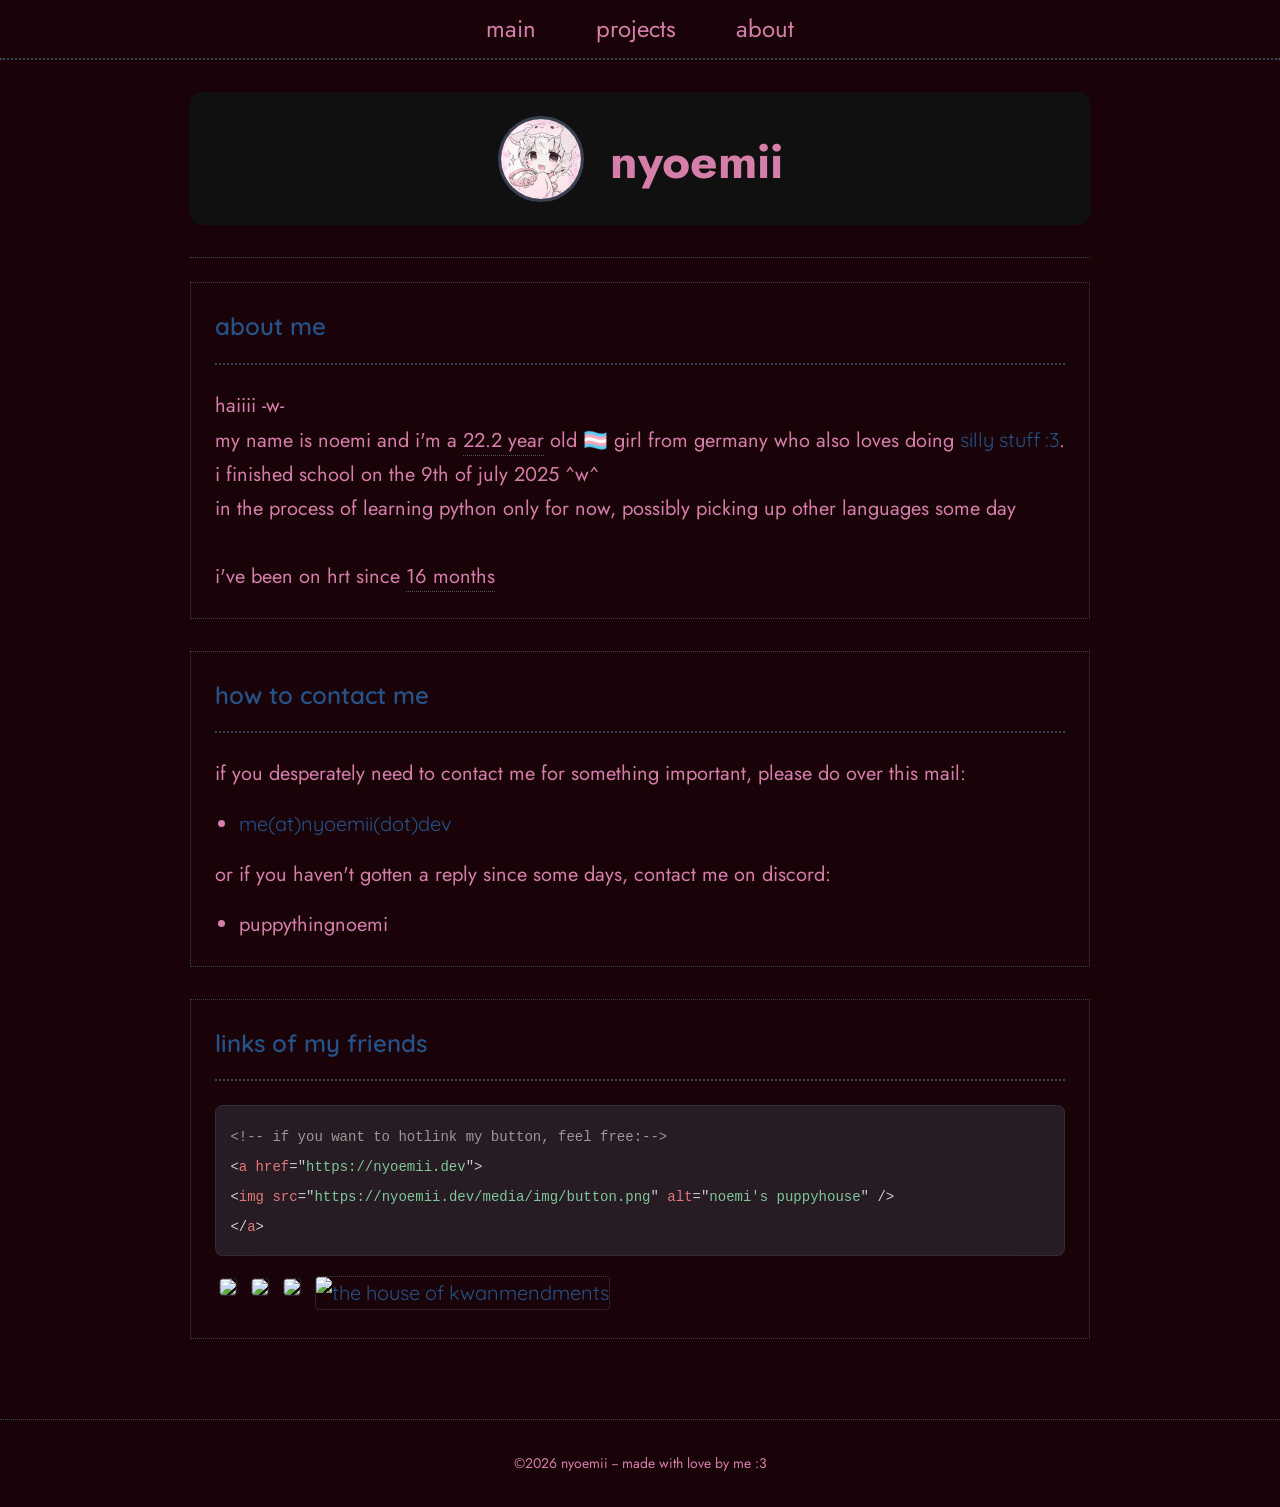
==== index.html @ 0384d382 "chore: use bark script in all three pages" ====
<!DOCTYPE html>
<html lang="en">

<head>
    <meta charset="UTF-8">
    <meta http-equiv="X-UA-Compatible" content="IE=edge">
    <meta name="viewport" content="width=device-width, initial-scale=1.0">
    <meta content="noemis puppyhouse :3" property="og:title">
    <meta content="stupid puppygirl coding thing" property="og:description">
    <meta content="https://nyoemii.dev" property="og:url">
    <meta content="https://nyoemii.dev/media/img/pfp.jpg" property="og:image">
    <meta content="#4db9a7" data-react-helmet="true" name="theme-color">
    <title>nyoemii = she/they</title>
    <link rel="stylesheet" href="./css/main.css?v=3">
    <link rel="stylesheet" href="./css/prism.css">
</head>
<header>
    <nav><a href="./index.html">main</a> <a href="./portfolio.html">projects</a> <a href="./aboutme.html">about</a></nav>
</header>
<body>
    <div class="content">
        <div class="main-content">
            <section class="title">
                <h1><img class="title-img" src="media/img/pfp-new.png" alt="puppyy :3" width="80px" title=":3"><a> nyoemii </a></h1>
            </section>
            <hr class="hr2">
            <section class="main" id="about-me">
                <h2><a class="no-decor">about me</a></h2>
                <p>haiiii -w-<br>
                my name is noemi and i'm a <span id="age" title="born on September 23, 2004">&hellip;</span> old 🏳️‍⚧️ girl from germany who also
                    loves doing <a href="portfolio.html">silly stuff :3</a>.<br>
                i finished school on the 9th of july 2025 ^w^<br>
                in the process of learning python only for now, possibly picking up other languages some day<br>
                <br>
                i've been on hrt since <span id="hrt" title="since April 26, 2025">&hellip;</span>
            </p>
            </section>
            <section class="main" id="contact-me">
                <h2><a class="no-decor">how to contact me</a></h2>
                <p>if you desperately need to contact me for something important, please do over this mail:</p>
                <ul>
                    <li><a href="mailto:me@nyoemii.dev">me(at)nyoemii(dot)dev</a></li>
                </ul>
                <p>or if you haven't gotten a reply since some days, contact me on discord:</p>
                <ul>
                    <li>puppythingnoemi</li>
                </ul>
            </section>
            <section class="main" id="links">
                <h2><a class="no-decor">links of my friends</a></h2>
                <pre><code class="language-html">&lt;!-- if you want to hotlink my button, feel free:--&gt;
&lt;a href="https://nyoemii.dev"&gt;
&lt;img src="https://nyoemii.dev/media/img/button.png" alt="noemi's puppyhouse" /&gt;
&lt;/a&gt;</code></pre>
                <a href="https://circulars.dev"><img src="https://circulars.dev/circular-88x31.gif"></a>
                <a href="https://cdstx4.xyz/"><img src="https://cdstx4.xyz/badge/stx4_88x31.png"></a>
                <a href="https://nekohaxx.dev/"><img src="https://nyoemii.dev/media/img/88x31.png"></a>
                <a href="https://sundei.ee" target="_blank" rel="noopener noreferrer"><img src="https://sundei.ee/sfa.gif" alt="the house of kwanmendments" style="image-rendering: pixelated; width: 88px; height: 31px;" /></a>
            </section>
        </div>
    </div>
    <script src="js/prism.js"></script>
    <script src="js/barkTitle.js"></script>
    <script>
        age.textContent = Math.round((new Date() - new Date("Sep 23 2004")) / (100 * 60 * 60 * 24 * 365)) / 10 + " year";
        hrt.textContent = Math.round((new Date() - new Date("Apr 26 2025")) / (100 * 60 * 60 * 24 * 365)) + " months";
    </script>
</body>
<footer>
    <p>&copy;2026 nyoemii -- made with love by me :3 </p>
</footer>

</html>
---- css/main.css ----
@import url('https://fonts.bunny.net/css?family=jost:ital,wght@0,100..900;1,100..900&display=swap');
@import url('https://fonts.bunny.net/css?family=quicksand:wght@300..700&display=swap');
@import url('https://fonts.bunny.net/css?family=fira-code:wght@300..700&display=swap');

:root {
    /* Primary Colors */
    --primary-color: #265287;
    --primary-dark: #3b82f6;
    --primary-light: #93c5fd;

    /* Background Colors */
    --bg-color: #1a0209;
    --bg-secondary: #111010;
    --bg-tertiary: #271b24;

    /* Text Colors */
    --text-primary: #d57ea9;
    --text-secondary: #d57ea9;
    --text-muted: #d57ea9;

    /* Border Colors */
    --border-color: #374151;
    --border-dark: #4b5563;

    /* Accent Colors */
    --accent-color: #34d399;
    --warning-color: #fbbf24;
    --error-color: #f87171;

    /* Spacing */
    --spacing-xs: 0.5rem;
    --spacing-sm: 1rem;
    --spacing-md: 1.5rem;
    --spacing-lg: 2rem;
    --spacing-xl: 3rem;

    /* Border Radius */
    --radius-sm: 0.25rem;
    --radius-md: 0.5rem;
    --radius-lg: 0.75rem;

    /* Shadows */
    --shadow-sm: 0 1px 2px 0 rgba(0, 0, 0, 0.3);
    --shadow-md: 0 4px 6px -1px rgba(0, 0, 0, 0.5);
    --shadow-lg: 0 10px 15px -3px rgba(0, 0, 0, 0.7);
}

* {
    margin: 0;
    padding: 0;
}

body {
    font-family: 'Jost', -apple-system, BlinkMacSystemFont, 'Segoe UI', sans-serif;
    font-size: 20px;
    line-height: 1.6;
    color: var(--text-primary);
    background-color: var(--bg-color);
    min-height: 100vh;
}

nav {
    display: flex;
    flex-direction: row;
    align-items: center;
    justify-content: center;
    gap: 40px;
    border-bottom: 2px dotted var(--border-color)
}

nav a {
    text-decoration: none;
    font-size: 24px;
    color: var(--text-primary);
    padding: 10px;
    align-items: center;
}

#hrt {
    border-bottom: 1px dotted var(--border-dark)
}

#age {
    border-bottom: 1px dotted var(--border-dark)
}

.hr1,
.hr2,
.hr3,
hr {
    border: none;
    border-top: 1px dotted var(--border-color);
    margin: var(--spacing-md) 0;
}

.content {
    padding: 0 2rem;
    max-width: 900px;
    margin: 0 auto;
    display: flex;
    gap: 2rem;
    flex-direction: row;
    padding-top: 2rem;
}

.main-content {
    flex: 1;
    min-width: 0;
}

.title {
    font-size: 2rem;
    font-weight: 600;
    margin-bottom: var(--spacing-lg);
    padding: var(--spacing-md);
    background-color: var(--bg-secondary);
    border-radius: var(--radius-lg);
    text-align: center;
}

.title a {
    text-decoration: none;
    color: var(--text-primary);
}

.title-img {
    border-radius: 50%;
    margin-right: 0.75rem;
    margin-bottom: -1.5rem;
    border: 3px solid var(--border-color);
    transition: all 0.2s ease;
}

.title-img:hover {
    border-color: var(--primary-color);
}

.icon {
    width: 24px;
    height: 24px;
    margin: 0 0.25rem;
    vertical-align: middle;
    transition: transform 0.2s ease;
}

.icon:hover {
    transform: scale(1.1);
}

.main {
    margin-bottom: var(--spacing-lg);
    padding: var(--spacing-md);
    background-color: var(--bg-color);
    border: 1px dotted var(--border-color);
    box-shadow: var(--shadow-sm);
}

.main h2 {
    color: var(--text-primary);
    font-size: 1.5rem;
    font-weight: 600;
    margin-bottom: var(--spacing-md);
    padding-bottom: var(--spacing-sm);
    border-bottom: 2px dotted var(--border-color);
}

.main h3 {
    color: var(--text-primary);
    font-size: 1.25rem;
    font-weight: 600;
    margin: var(--spacing-md) 0 var(--spacing-sm) 0;
}

.main p {
    margin-top: var(--spacing-sm);
    color: var(--text-secondary);
    line-height: 1.7;
}

.main ul {
    margin-top: var(--spacing-sm);
    color: var(--text-secondary);
}

.main ul li {
    margin-top: 0.5rem;
    margin-left: 1.5rem;
    line-height: 1.7;
}

.main a {
    color: var(--primary-color);
    text-decoration: none;
    transition: color 0.2s ease;
    font-family: "Quicksand";
}

.no-decor {
    text-decoration: none !important;
}

.project-tech {
    color: darkslategray;
    font-size: 18px;
}

.main img[src*="88x31"],
.main img[src*=".gif"],
.main img[src*=".png"][width="88"] {
    margin: 0.25rem;
    border-radius: var(--radius-sm);
    border: 1px dotted var(--border-color);
    transition: all 0.2s ease;
}

pre {
    background-color: var(--bg-tertiary) !important;
    border: 1px dotted var(--border-color) !important;
    border-radius: var(--radius-md) !important;
    padding: 0.9rem !important;
    margin: var(--spacing-sm) 0 !important;
    overflow-x: auto;
}

code {
    font-family: 'Fira Code', 'Monaco', 'Courier New', monospace !important;
    font-size: 0.875rem !important;
    color: var(--text-primary) !important;
}

footer {
    margin-top: var(--spacing-xl);
    padding: var(--spacing-lg) 0;
    background-color: var(--bg-primary);
    border-top: 1px dotted var(--border-color);
}

footer p {
    text-align: center;
    color: var(--text-secondary);
    font-size: 0.875rem;
}

::-webkit-scrollbar {
    width: 8px;
    height: 8px;
}

::-webkit-scrollbar-track {
    background-color: var(--bg-secondary);
}

::-webkit-scrollbar-thumb {
    background-color: var(--border-dark);
    border-radius: 4px;
}

::-webkit-scrollbar-thumb:hover {
    background-color: var(--text-muted);
}
---- css/prism.css ----
/* PrismJS 1.30.0
https://prismjs.com/download.html#themes=prism-tomorrow&languages=markup+css+clike+javascript+python&plugins=line-highlight+line-numbers+show-language+highlight-keywords+command-line+toolbar+copy-to-clipboard */
code[class*=language-],pre[class*=language-]{color:#ccc;background:0 0;font-family:Consolas,Monaco,'Andale Mono','Ubuntu Mono',monospace;font-size:1em;text-align:left;white-space:pre;word-spacing:normal;word-break:normal;word-wrap:normal;line-height:1.5;-moz-tab-size:4;-o-tab-size:4;tab-size:4;-webkit-hyphens:none;-moz-hyphens:none;-ms-hyphens:none;hyphens:none}pre[class*=language-]{padding:1em;margin:.5em 0;overflow:auto}:not(pre)>code[class*=language-],pre[class*=language-]{background:#2d2d2d}:not(pre)>code[class*=language-]{padding:.1em;border-radius:.3em;white-space:normal}.token.block-comment,.token.cdata,.token.comment,.token.doctype,.token.prolog{color:#999}.token.punctuation{color:#ccc}.token.attr-name,.token.deleted,.token.namespace,.token.tag{color:#e2777a}.token.function-name{color:#6196cc}.token.boolean,.token.function,.token.number{color:#f08d49}.token.class-name,.token.constant,.token.property,.token.symbol{color:#f8c555}.token.atrule,.token.builtin,.token.important,.token.keyword,.token.selector{color:#cc99cd}.token.attr-value,.token.char,.token.regex,.token.string,.token.variable{color:#7ec699}.token.entity,.token.operator,.token.url{color:#67cdcc}.token.bold,.token.important{font-weight:700}.token.italic{font-style:italic}.token.entity{cursor:help}.token.inserted{color:green}
pre[data-line]{position:relative;padding:1em 0 1em 3em}.line-highlight{position:absolute;left:0;right:0;padding:inherit 0;margin-top:1em;background:hsla(24,20%,50%,.08);background:linear-gradient(to right,hsla(24,20%,50%,.1) 70%,hsla(24,20%,50%,0));pointer-events:none;line-height:inherit;white-space:pre}@media print{.line-highlight{-webkit-print-color-adjust:exact;color-adjust:exact}}.line-highlight:before,.line-highlight[data-end]:after{content:attr(data-start);position:absolute;top:.4em;left:.6em;min-width:1em;padding:0 .5em;background-color:hsla(24,20%,50%,.4);color:#f4f1ef;font:bold 65%/1.5 sans-serif;text-align:center;vertical-align:.3em;border-radius:999px;text-shadow:none;box-shadow:0 1px #fff}.line-highlight[data-end]:after{content:attr(data-end);top:auto;bottom:.4em}.line-numbers .line-highlight:after,.line-numbers .line-highlight:before{content:none}pre[id].linkable-line-numbers span.line-numbers-rows{pointer-events:all}pre[id].linkable-line-numbers span.line-numbers-rows>span:before{cursor:pointer}pre[id].linkable-line-numbers span.line-numbers-rows>span:hover:before{background-color:rgba(128,128,128,.2)}
pre[class*=language-].line-numbers{position:relative;padding-left:3.8em;counter-reset:linenumber}pre[class*=language-].line-numbers>code{position:relative;white-space:inherit}.line-numbers .line-numbers-rows{position:absolute;pointer-events:none;top:0;font-size:100%;left:-3.8em;width:3em;letter-spacing:-1px;border-right:1px solid #999;-webkit-user-select:none;-moz-user-select:none;-ms-user-select:none;user-select:none}.line-numbers-rows>span{display:block;counter-increment:linenumber}.line-numbers-rows>span:before{content:counter(linenumber);color:#999;display:block;padding-right:.8em;text-align:right}
div.code-toolbar{position:relative}div.code-toolbar>.toolbar{position:absolute;z-index:10;top:.3em;right:.2em;transition:opacity .3s ease-in-out;opacity:0}div.code-toolbar:hover>.toolbar{opacity:1}div.code-toolbar:focus-within>.toolbar{opacity:1}div.code-toolbar>.toolbar>.toolbar-item{display:inline-block}div.code-toolbar>.toolbar>.toolbar-item>a{cursor:pointer}div.code-toolbar>.toolbar>.toolbar-item>button{background:0 0;border:0;color:inherit;font:inherit;line-height:normal;overflow:visible;padding:0;-webkit-user-select:none;-moz-user-select:none;-ms-user-select:none}div.code-toolbar>.toolbar>.toolbar-item>a,div.code-toolbar>.toolbar>.toolbar-item>button,div.code-toolbar>.toolbar>.toolbar-item>span{color:#bbb;font-size:.8em;padding:0 .5em;background:#f5f2f0;background:rgba(224,224,224,.2);box-shadow:0 2px 0 0 rgba(0,0,0,.2);border-radius:.5em}div.code-toolbar>.toolbar>.toolbar-item>a:focus,div.code-toolbar>.toolbar>.toolbar-item>a:hover,div.code-toolbar>.toolbar>.toolbar-item>button:focus,div.code-toolbar>.toolbar>.toolbar-item>button:hover,div.code-toolbar>.toolbar>.toolbar-item>span:focus,div.code-toolbar>.toolbar>.toolbar-item>span:hover{color:inherit;text-decoration:none}
.command-line-prompt{border-right:1px solid #999;display:block;float:left;font-size:100%;letter-spacing:-1px;margin-right:1em;pointer-events:none;text-align:right;-webkit-user-select:none;-moz-user-select:none;-ms-user-select:none;user-select:none}.command-line-prompt>span:before{opacity:.7;content:' ';display:block;padding-right:.8em}.command-line-prompt>span[data-user]:before{content:"[" attr(data-user) "@" attr(data-host) "] $"}.command-line-prompt>span[data-user=root]:before{content:"[" attr(data-user) "@" attr(data-host) "] #"}.command-line-prompt>span[data-prompt]:before{content:attr(data-prompt)}.command-line-prompt>span[data-continuation-prompt]:before{content:attr(data-continuation-prompt)}.command-line span.token.output{opacity:.7}
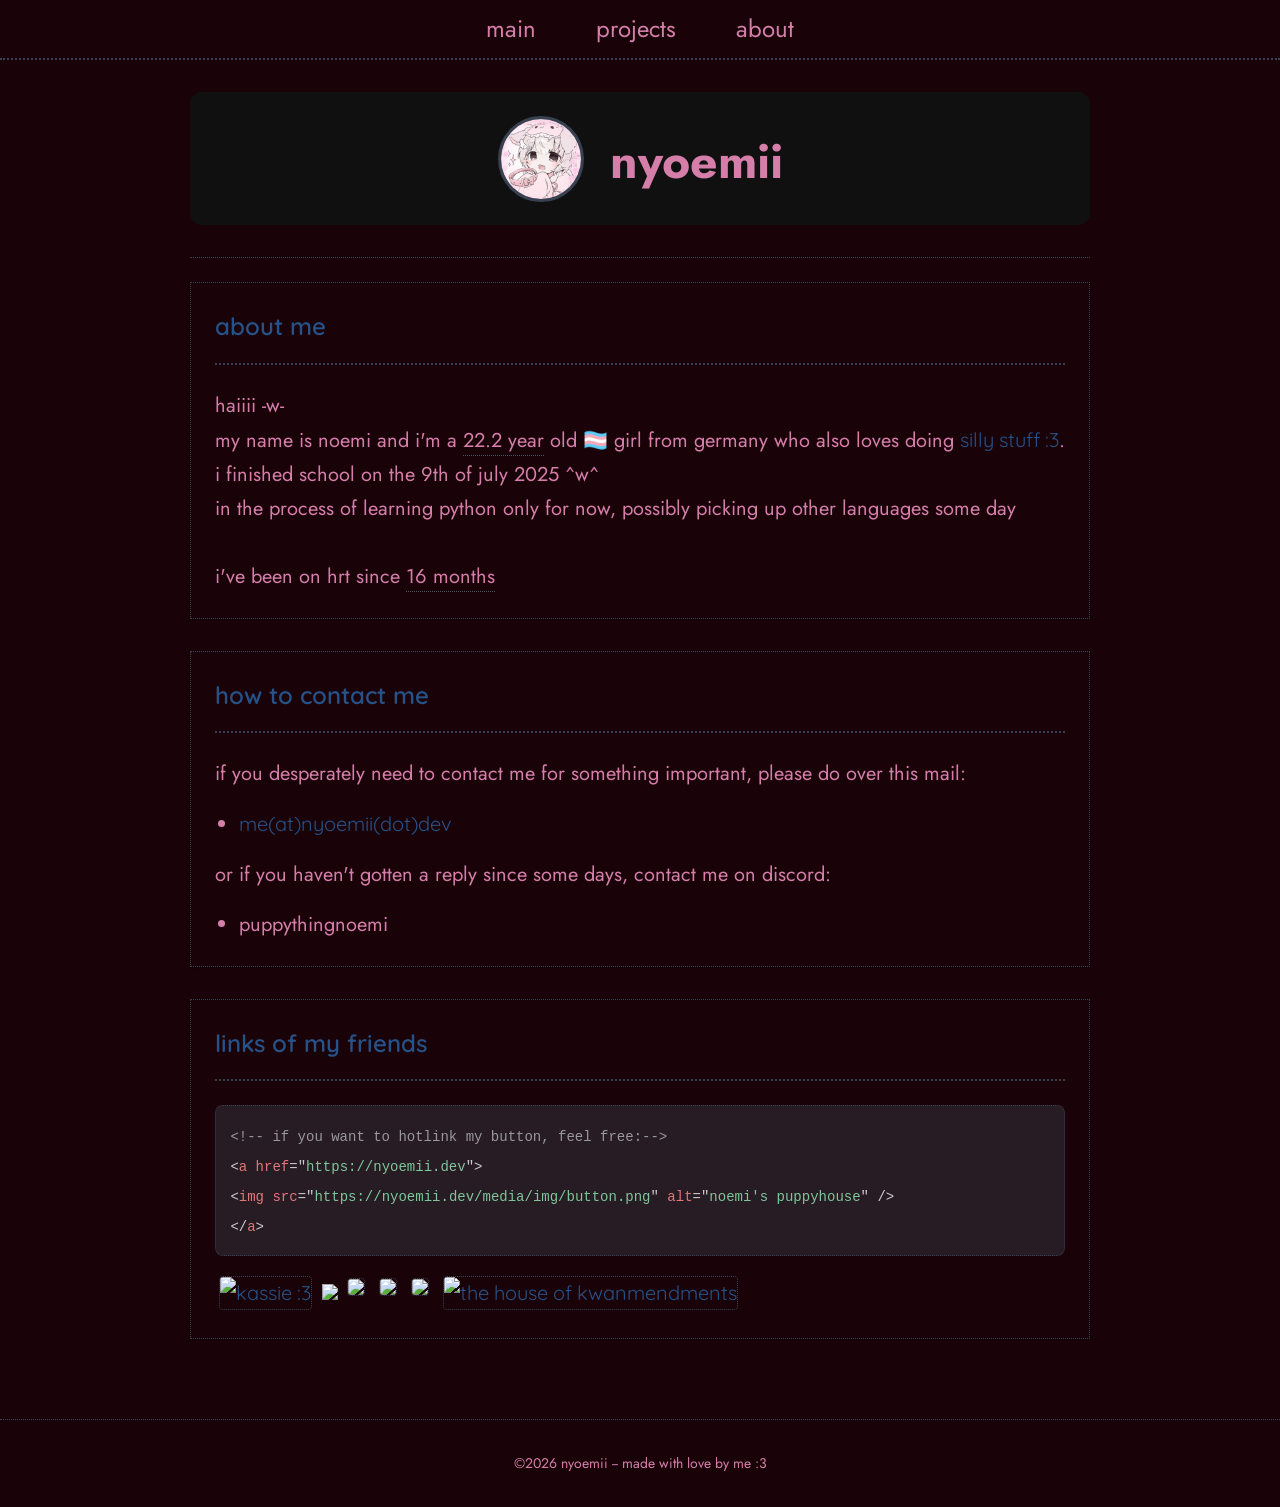
==== commit 8b3c4110: "add: two new buttons!!" ====
--- a/index.html
+++ b/index.html
@@ -52,10 +52,13 @@
 &lt;a href="https://nyoemii.dev"&gt;
 &lt;img src="https://nyoemii.dev/media/img/button.png" alt="noemi's puppyhouse" /&gt;
 &lt;/a&gt;</code></pre>
+                <a href="https://kassiopia.dev" target="_blank" rel="noopener noreferrer"><img src="https://geo.thei.rs/88x31/kassiopia.gif" alt="kassie :3"</img></a>
+                <a href="https://kittycat.moe"><img src="https://kittycat.moe/images/kittycat.moe.png"</a>
                 <a href="https://circulars.dev"><img src="https://circulars.dev/circular-88x31.gif"></a>
                 <a href="https://cdstx4.xyz/"><img src="https://cdstx4.xyz/badge/stx4_88x31.png"></a>
                 <a href="https://nekohaxx.dev/"><img src="https://nyoemii.dev/media/img/88x31.png"></a>
                 <a href="https://sundei.ee" target="_blank" rel="noopener noreferrer"><img src="https://sundei.ee/sfa.gif" alt="the house of kwanmendments" style="image-rendering: pixelated; width: 88px; height: 31px;" /></a>
+                
             </section>
         </div>
     </div>
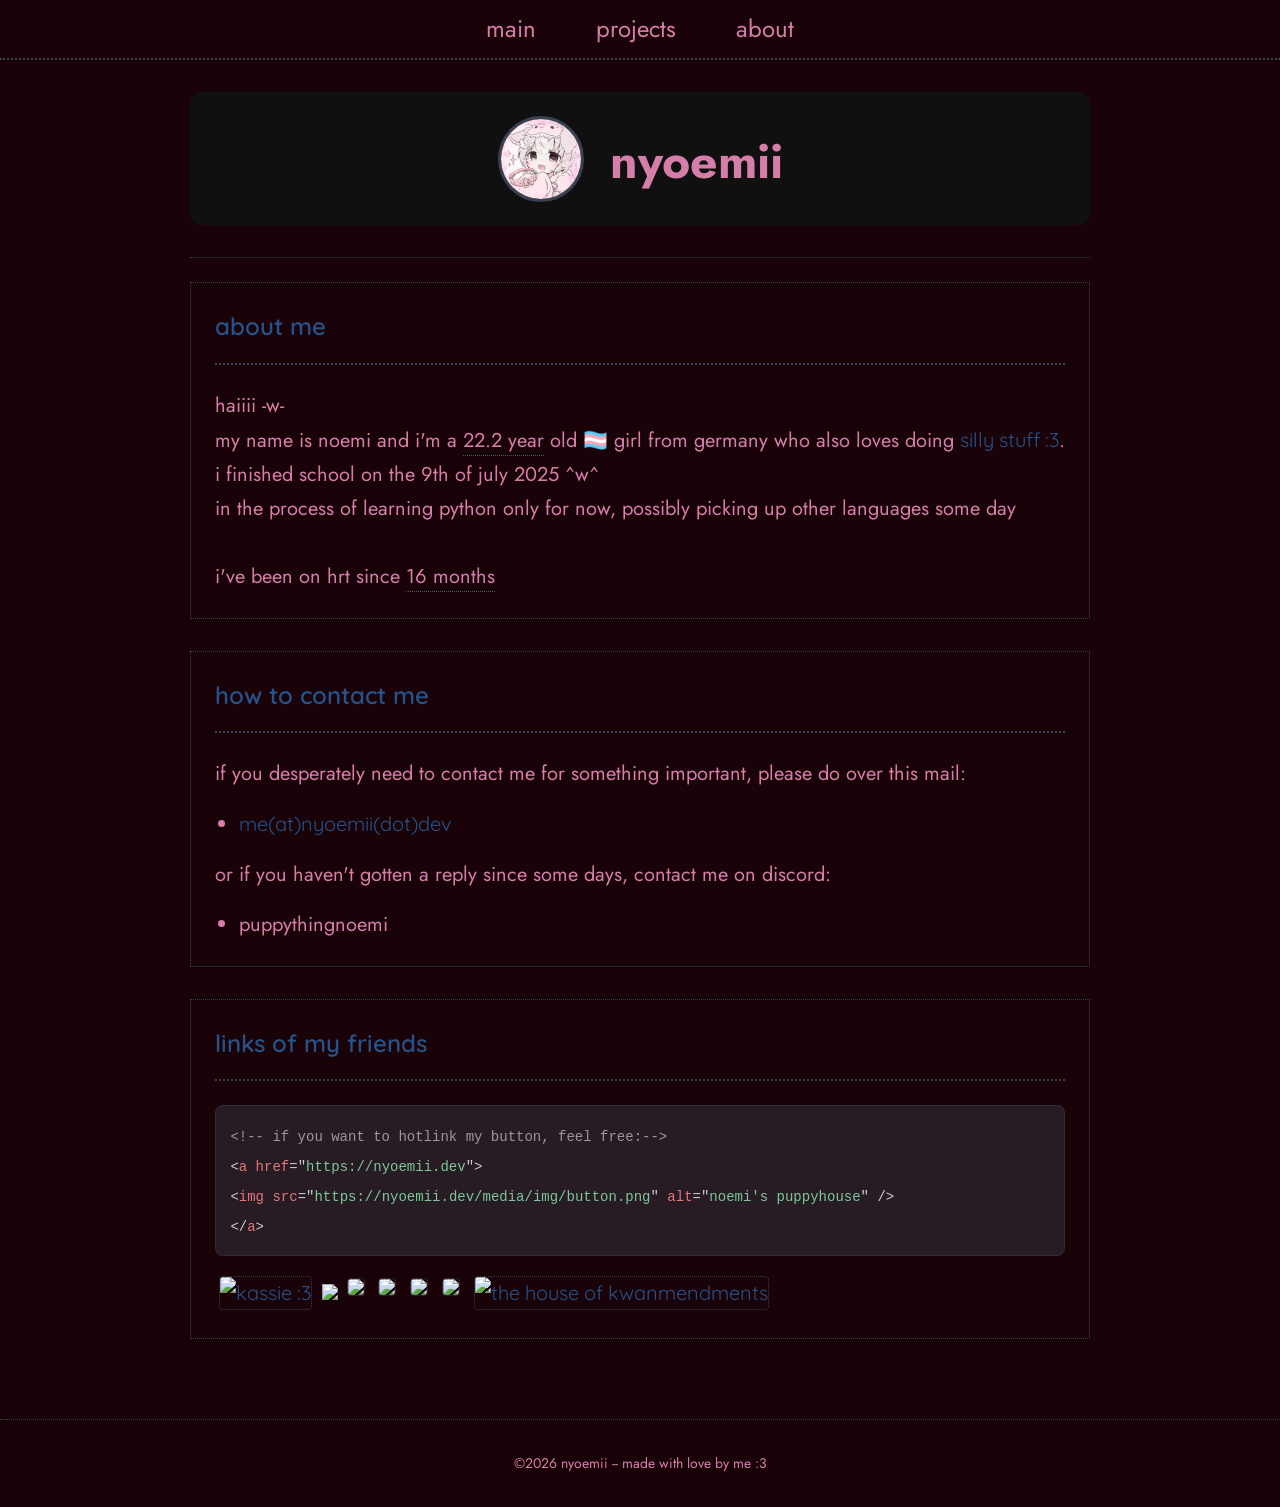
==== commit 7c6e3c59: "add: one more!!" ====
--- a/index.html
+++ b/index.html
@@ -54,6 +54,7 @@
 &lt;/a&gt;</code></pre>
                 <a href="https://kassiopia.dev" target="_blank" rel="noopener noreferrer"><img src="https://geo.thei.rs/88x31/kassiopia.gif" alt="kassie :3"</img></a>
                 <a href="https://kittycat.moe"><img src="https://kittycat.moe/images/kittycat.moe.png"</a>
+                <a href="https://snek.dev"><img src="https://snek.dev/88x31.png"</a>
                 <a href="https://circulars.dev"><img src="https://circulars.dev/circular-88x31.gif"></a>
                 <a href="https://cdstx4.xyz/"><img src="https://cdstx4.xyz/badge/stx4_88x31.png"></a>
                 <a href="https://nekohaxx.dev/"><img src="https://nyoemii.dev/media/img/88x31.png"></a>
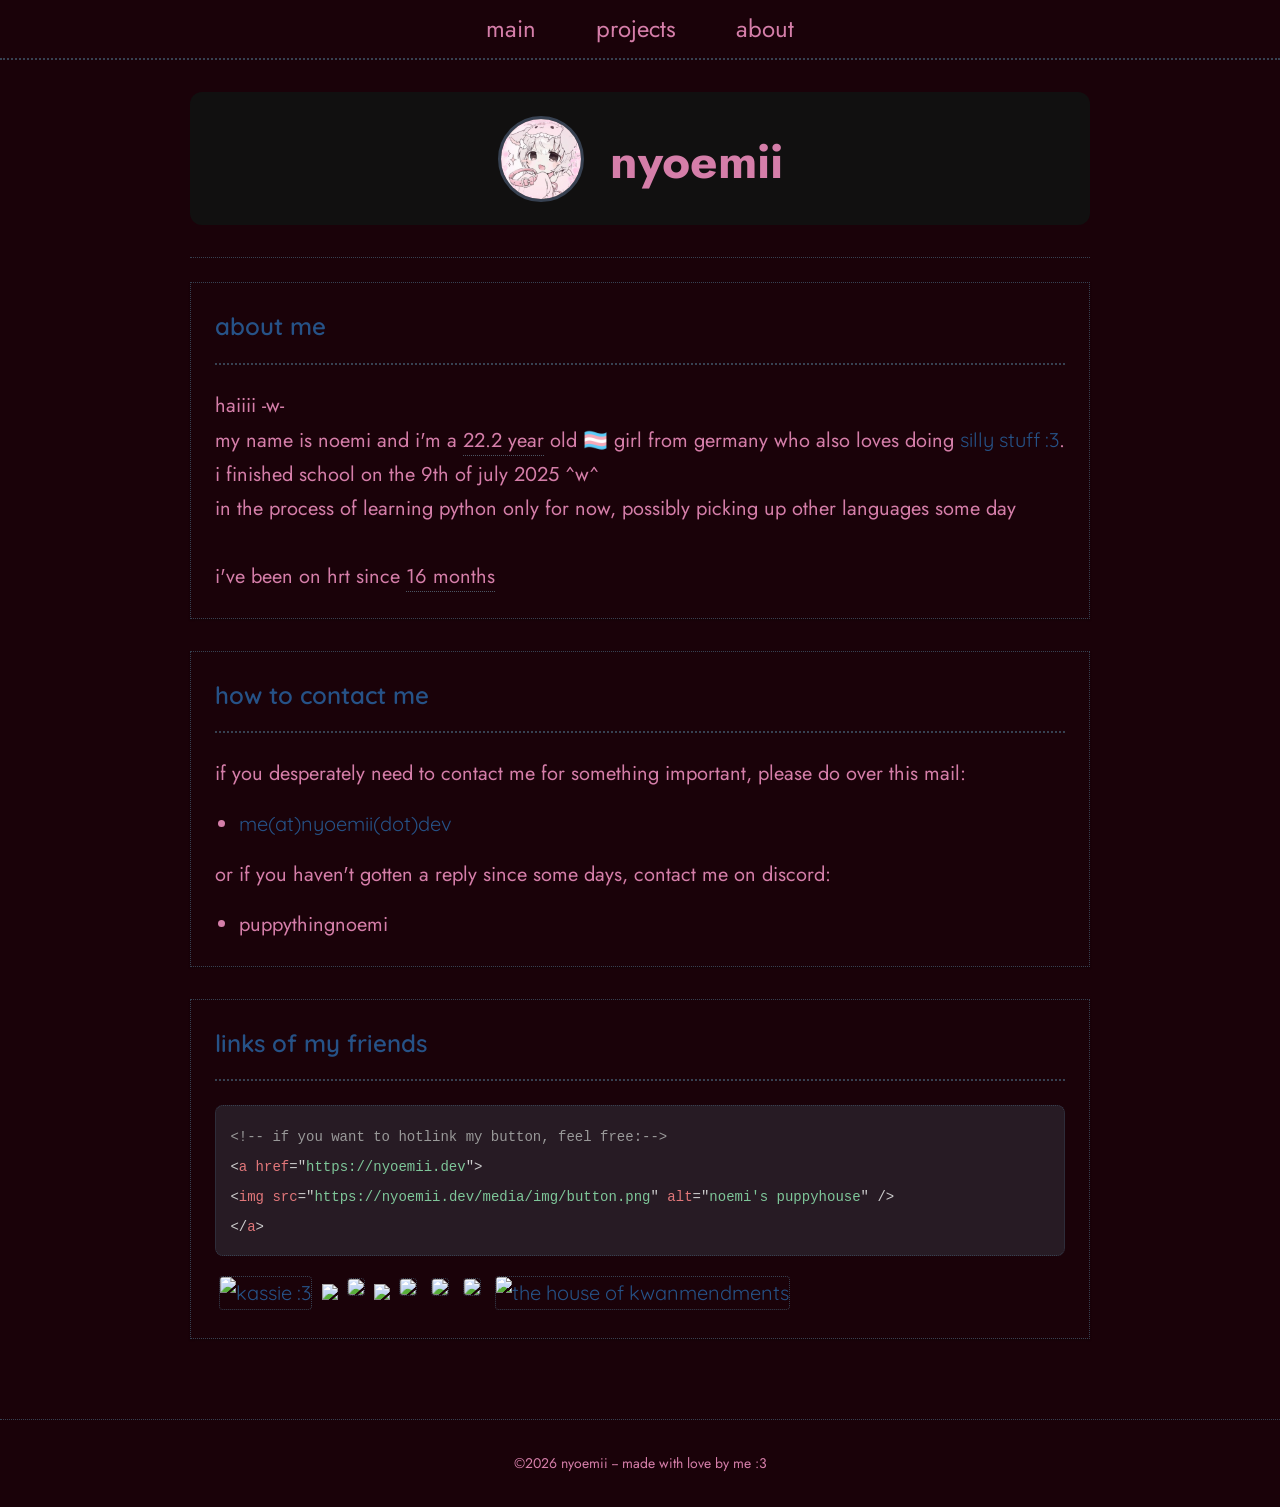
==== commit 4488881c: "add: another new button :3" ====
--- a/index.html
+++ b/index.html
@@ -55,6 +55,7 @@
                 <a href="https://kassiopia.dev" target="_blank" rel="noopener noreferrer"><img src="https://geo.thei.rs/88x31/kassiopia.gif" alt="kassie :3"</img></a>
                 <a href="https://kittycat.moe"><img src="https://kittycat.moe/images/kittycat.moe.png"</a>
                 <a href="https://snek.dev"><img src="https://snek.dev/88x31.png"</a>
+                <a href="https://ivy.rs"><img src="https://ivy.rs/img/ivy-rs.png"</a>
                 <a href="https://circulars.dev"><img src="https://circulars.dev/circular-88x31.gif"></a>
                 <a href="https://cdstx4.xyz/"><img src="https://cdstx4.xyz/badge/stx4_88x31.png"></a>
                 <a href="https://nekohaxx.dev/"><img src="https://nyoemii.dev/media/img/88x31.png"></a>
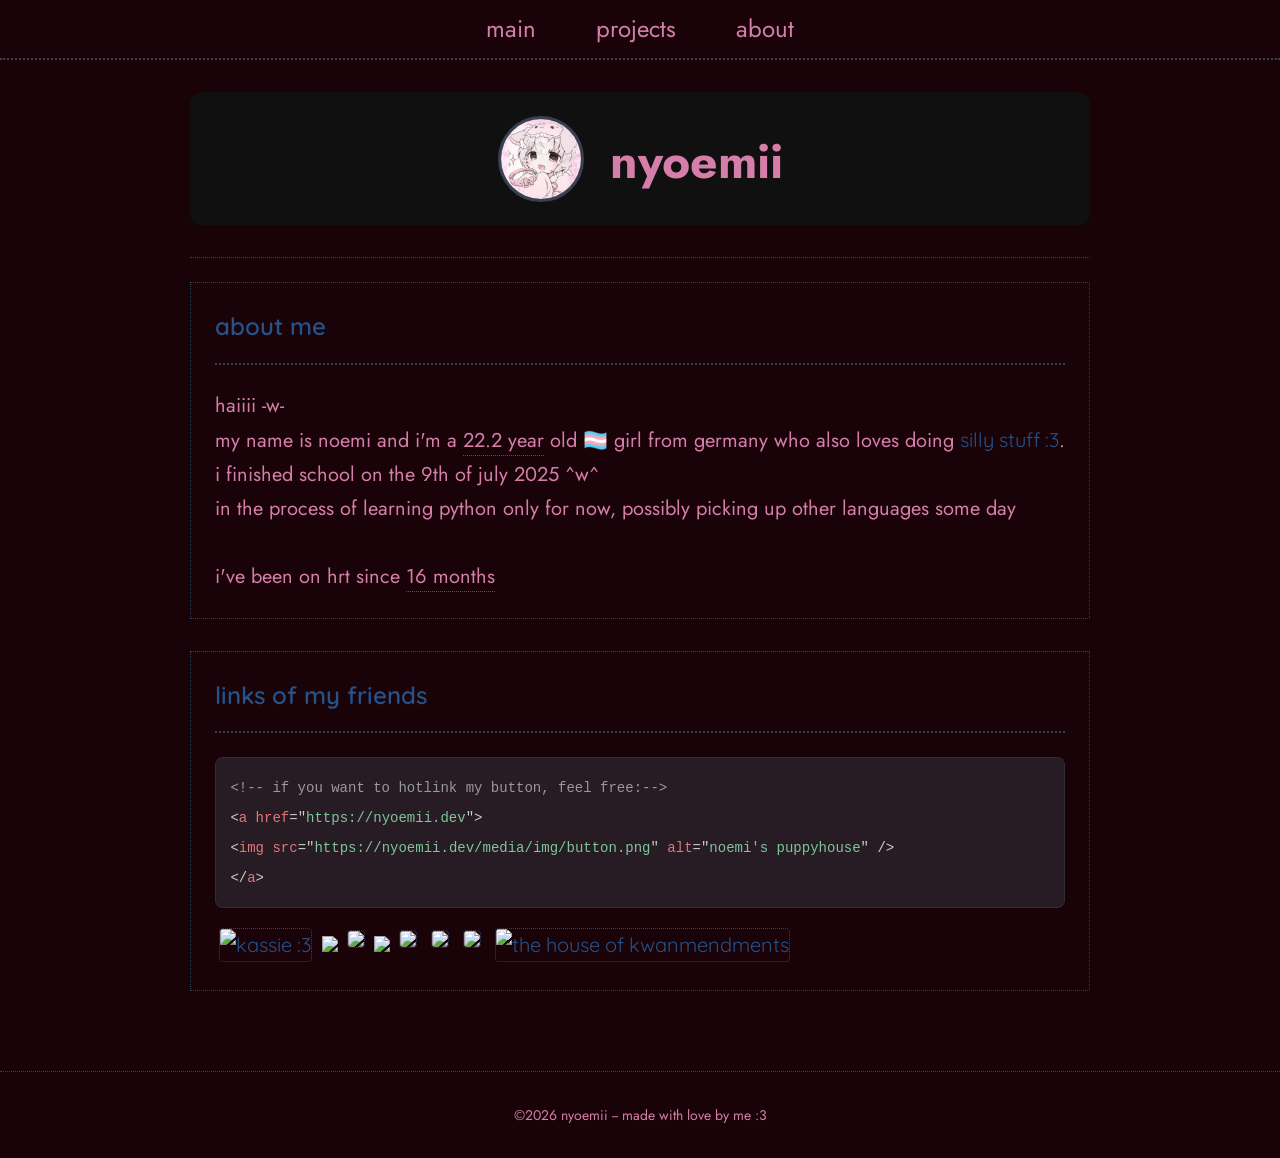
==== commit a74f1877: "chore: remove email and discord from main page and aboutme" ====
--- a/index.html
+++ b/index.html
@@ -35,17 +35,6 @@
                 i've been on hrt since <span id="hrt" title="since April 26, 2025">&hellip;</span>
             </p>
             </section>
-            <section class="main" id="contact-me">
-                <h2><a class="no-decor">how to contact me</a></h2>
-                <p>if you desperately need to contact me for something important, please do over this mail:</p>
-                <ul>
-                    <li><a href="mailto:me@nyoemii.dev">me(at)nyoemii(dot)dev</a></li>
-                </ul>
-                <p>or if you haven't gotten a reply since some days, contact me on discord:</p>
-                <ul>
-                    <li>puppythingnoemi</li>
-                </ul>
-            </section>
             <section class="main" id="links">
                 <h2><a class="no-decor">links of my friends</a></h2>
                 <pre><code class="language-html">&lt;!-- if you want to hotlink my button, feel free:--&gt;
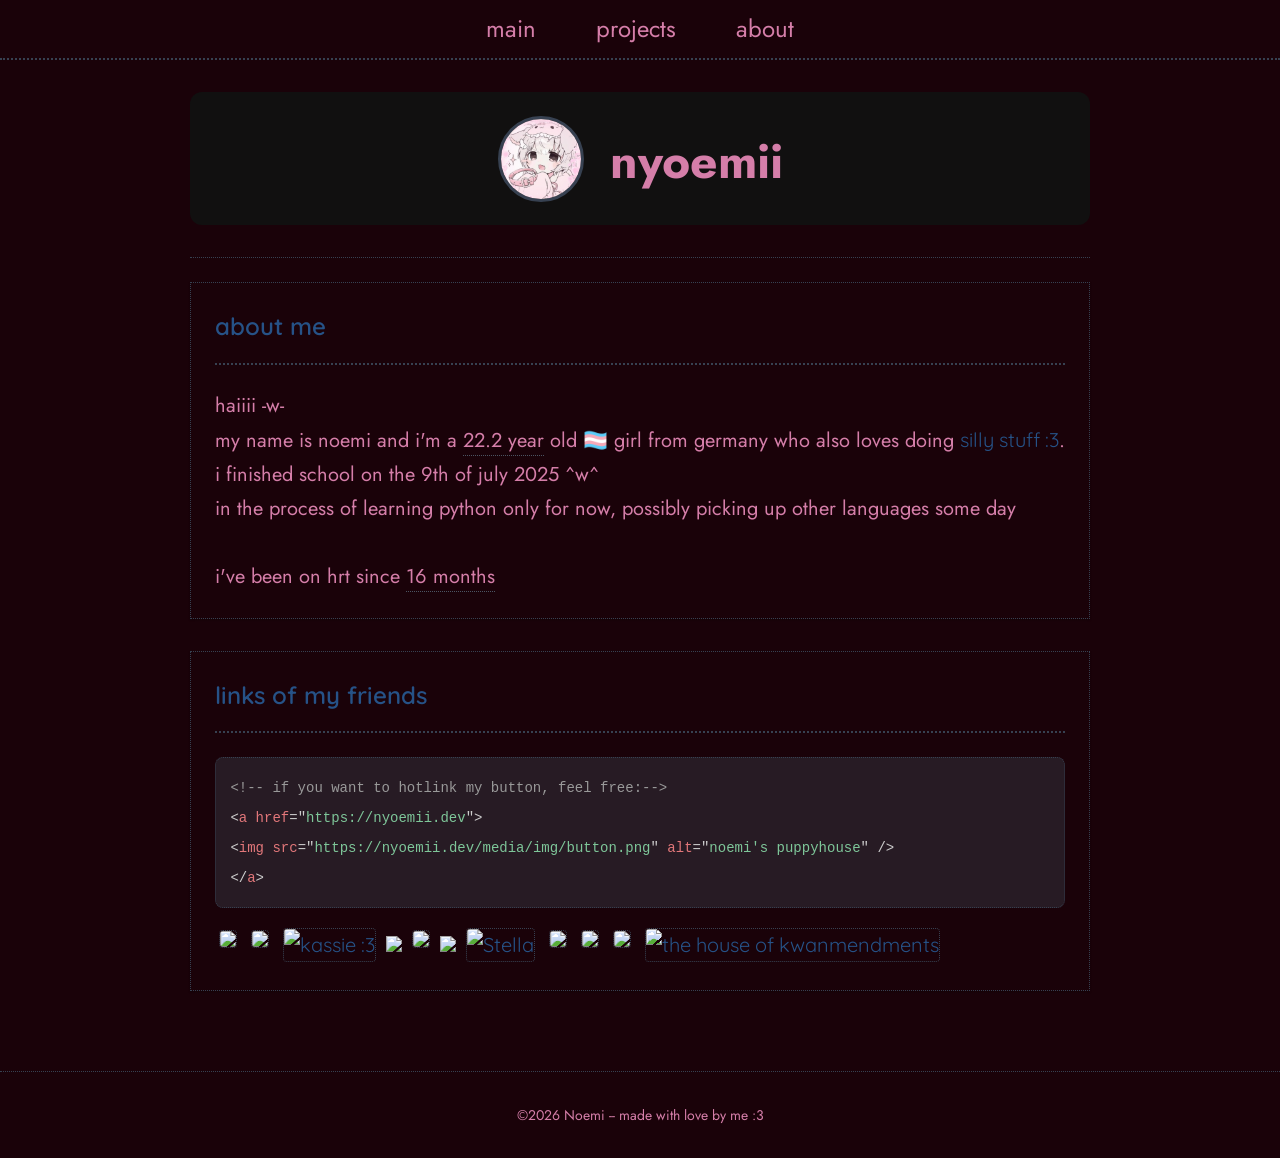
==== commit e0ddf52a: "chore: update index page" ====
--- a/index.html
+++ b/index.html
@@ -1,67 +1,119 @@
-<!DOCTYPE html>
+<!doctype html>
 <html lang="en">
-
-<head>
-    <meta charset="UTF-8">
-    <meta http-equiv="X-UA-Compatible" content="IE=edge">
-    <meta name="viewport" content="width=device-width, initial-scale=1.0">
-    <meta content="noemis puppyhouse :3" property="og:title">
-    <meta content="stupid puppygirl coding thing" property="og:description">
-    <meta content="https://nyoemii.dev" property="og:url">
-    <meta content="https://nyoemii.dev/media/img/pfp.jpg" property="og:image">
-    <meta content="#4db9a7" data-react-helmet="true" name="theme-color">
+  <head>
+    <meta charset="UTF-8" />
+    <meta http-equiv="X-UA-Compatible" content="IE=edge" />
+    <meta name="viewport" content="width=device-width, initial-scale=1.0" />
+    <meta content="noemis puppyhouse :3" property="og:title" />
+    <meta content="stupid puppygirl coding thing" property="og:description" />
+    <meta content="https://nyoemii.dev" property="og:url" />
+    <meta content="https://nyoemii.dev/media/img/pfp.jpg" property="og:image" />
+    <meta content="#4db9a7" data-react-helmet="true" name="theme-color" />
     <title>nyoemii = she/they</title>
-    <link rel="stylesheet" href="./css/main.css?v=3">
-    <link rel="stylesheet" href="./css/prism.css">
-</head>
-<header>
-    <nav><a href="./index.html">main</a> <a href="./portfolio.html">projects</a> <a href="./aboutme.html">about</a></nav>
-</header>
-<body>
+    <link rel="stylesheet" href="./css/main.css?v=3" />
+    <link rel="stylesheet" href="./css/prism.css" />
+  </head>
+  <header>
+    <nav>
+      <a href="./index.html">main</a> <a href="./portfolio.html">projects</a>
+      <a href="./aboutme.html">about</a>
+    </nav>
+  </header>
+  <body>
     <div class="content">
-        <div class="main-content">
-            <section class="title">
-                <h1><img class="title-img" src="media/img/pfp-new.png" alt="puppyy :3" width="80px" title=":3"><a> nyoemii </a></h1>
-            </section>
-            <hr class="hr2">
-            <section class="main" id="about-me">
-                <h2><a class="no-decor">about me</a></h2>
-                <p>haiiii -w-<br>
-                my name is noemi and i'm a <span id="age" title="born on September 23, 2004">&hellip;</span> old 🏳️‍⚧️ girl from germany who also
-                    loves doing <a href="portfolio.html">silly stuff :3</a>.<br>
-                i finished school on the 9th of july 2025 ^w^<br>
-                in the process of learning python only for now, possibly picking up other languages some day<br>
-                <br>
-                i've been on hrt since <span id="hrt" title="since April 26, 2025">&hellip;</span>
-            </p>
-            </section>
-            <section class="main" id="links">
-                <h2><a class="no-decor">links of my friends</a></h2>
-                <pre><code class="language-html">&lt;!-- if you want to hotlink my button, feel free:--&gt;
+      <div class="main-content">
+        <section class="title">
+          <h1>
+            <img
+              class="title-img"
+              src="media/img/pfp-new.png"
+              alt="puppyy :3"
+              width="80px"
+              title=":3"
+            /><a> nyoemii </a>
+          </h1>
+        </section>
+        <hr class="hr2" />
+        <section class="main" id="about-me">
+          <h2><a class="no-decor">about me</a></h2>
+          <p>
+            haiiii -w-<br />
+            my name is noemi and i'm a
+            <span id="age" title="born on September 23, 2004">&hellip;</span>
+            old 🏳️‍⚧️ girl from germany who also loves doing
+            <a href="portfolio.html">silly stuff :3</a>.<br />
+            i finished school on the 9th of july 2025 ^w^<br />
+            in the process of learning python only for now, possibly picking up
+            other languages some day<br />
+            <br />
+            i've been on hrt since
+            <span id="hrt" title="since April 26, 2025">&hellip;</span>
+          </p>
+        </section>
+        <section class="main" id="links">
+          <h2><a class="no-decor">links of my friends</a></h2>
+          <pre><code class="language-html">&lt;!-- if you want to hotlink my button, feel free:--&gt;
 &lt;a href="https://nyoemii.dev"&gt;
 &lt;img src="https://nyoemii.dev/media/img/button.png" alt="noemi's puppyhouse" /&gt;
 &lt;/a&gt;</code></pre>
-                <a href="https://kassiopia.dev" target="_blank" rel="noopener noreferrer"><img src="https://geo.thei.rs/88x31/kassiopia.gif" alt="kassie :3"</img></a>
-                <a href="https://kittycat.moe"><img src="https://kittycat.moe/images/kittycat.moe.png"</a>
-                <a href="https://snek.dev"><img src="https://snek.dev/88x31.png"</a>
-                <a href="https://ivy.rs"><img src="https://ivy.rs/img/ivy-rs.png"</a>
-                <a href="https://circulars.dev"><img src="https://circulars.dev/circular-88x31.gif"></a>
-                <a href="https://cdstx4.xyz/"><img src="https://cdstx4.xyz/badge/stx4_88x31.png"></a>
-                <a href="https://nekohaxx.dev/"><img src="https://nyoemii.dev/media/img/88x31.png"></a>
-                <a href="https://sundei.ee" target="_blank" rel="noopener noreferrer"><img src="https://sundei.ee/sfa.gif" alt="the house of kwanmendments" style="image-rendering: pixelated; width: 88px; height: 31px;" /></a>
-                
-            </section>
-        </div>
+          <a><img src="https://cyber.dabamos.de/88x31/debian.gif" /></a>
+          <a><img src="https://cyber.dabamos.de/88x31/archlinux.gif" /></a>
+          <a
+            href="https://kassiopia.dev"
+            target="_blank"
+            rel="noopener noreferrer"
+            ><img src="https://geo.thei.rs/88x31/kassiopia.gif" alt="kassie :3"
+          /></a>
+          <a href="https://kittycat.moe"
+            ><img src="https://kittycat.moe/images/kittycat.moe.png"
+          /></a>
+          <a href="https://snek.dev"
+            ><img src="https://snek.dev/88x31.png"
+          /></a>
+          <a href="https://ivy.rs"
+            ><img src="https://ivy.rs/img/ivy-rs.png"
+          /></a>
+          <a href="https://pisscel.com"
+            ><img
+              src="https://pisscel.com/media/88x31.gif"
+              alt="Stella"
+              width="88"
+              height="31"
+          /></a>
+          <a href="https://circulars.dev"
+            ><img src="https://circulars.dev/circular-88x31.gif"
+          /></a>
+          <a href="https://cdstx4.xyz/"
+            ><img src="https://cdstx4.xyz/badge/stx4_88x31.png"
+          /></a>
+          <a href="https://nekohaxx.dev/"
+            ><img src="https://nyoemii.dev/media/img/88x31.png"
+          /></a>
+          <a href="https://sundei.ee" target="_blank" rel="noopener noreferrer"
+            ><img
+              src="https://sundei.ee/sfa.gif"
+              alt="the house of kwanmendments"
+              style="image-rendering: pixelated; width: 88px; height: 31px"
+          /></a>
+        </section>
+      </div>
     </div>
     <script src="js/prism.js"></script>
     <script src="js/barkTitle.js"></script>
     <script>
-        age.textContent = Math.round((new Date() - new Date("Sep 23 2004")) / (100 * 60 * 60 * 24 * 365)) / 10 + " year";
-        hrt.textContent = Math.round((new Date() - new Date("Apr 26 2025")) / (100 * 60 * 60 * 24 * 365)) + " months";
+      age.textContent =
+        Math.round(
+          (new Date() - new Date("Sep 23 2004")) / (100 * 60 * 60 * 24 * 365),
+        ) /
+          10 +
+        " year";
+      hrt.textContent =
+        Math.round(
+          (new Date() - new Date("Apr 26 2025")) / (100 * 60 * 60 * 24 * 365),
+        ) + " months";
     </script>
-</body>
-<footer>
-    <p>&copy;2026 nyoemii -- made with love by me :3 </p>
-</footer>
-
-</html>+  </body>
+  <footer>
+    <p>&copy;2026 Noemi -- made with love by me :3</p>
+  </footer>
+</html>
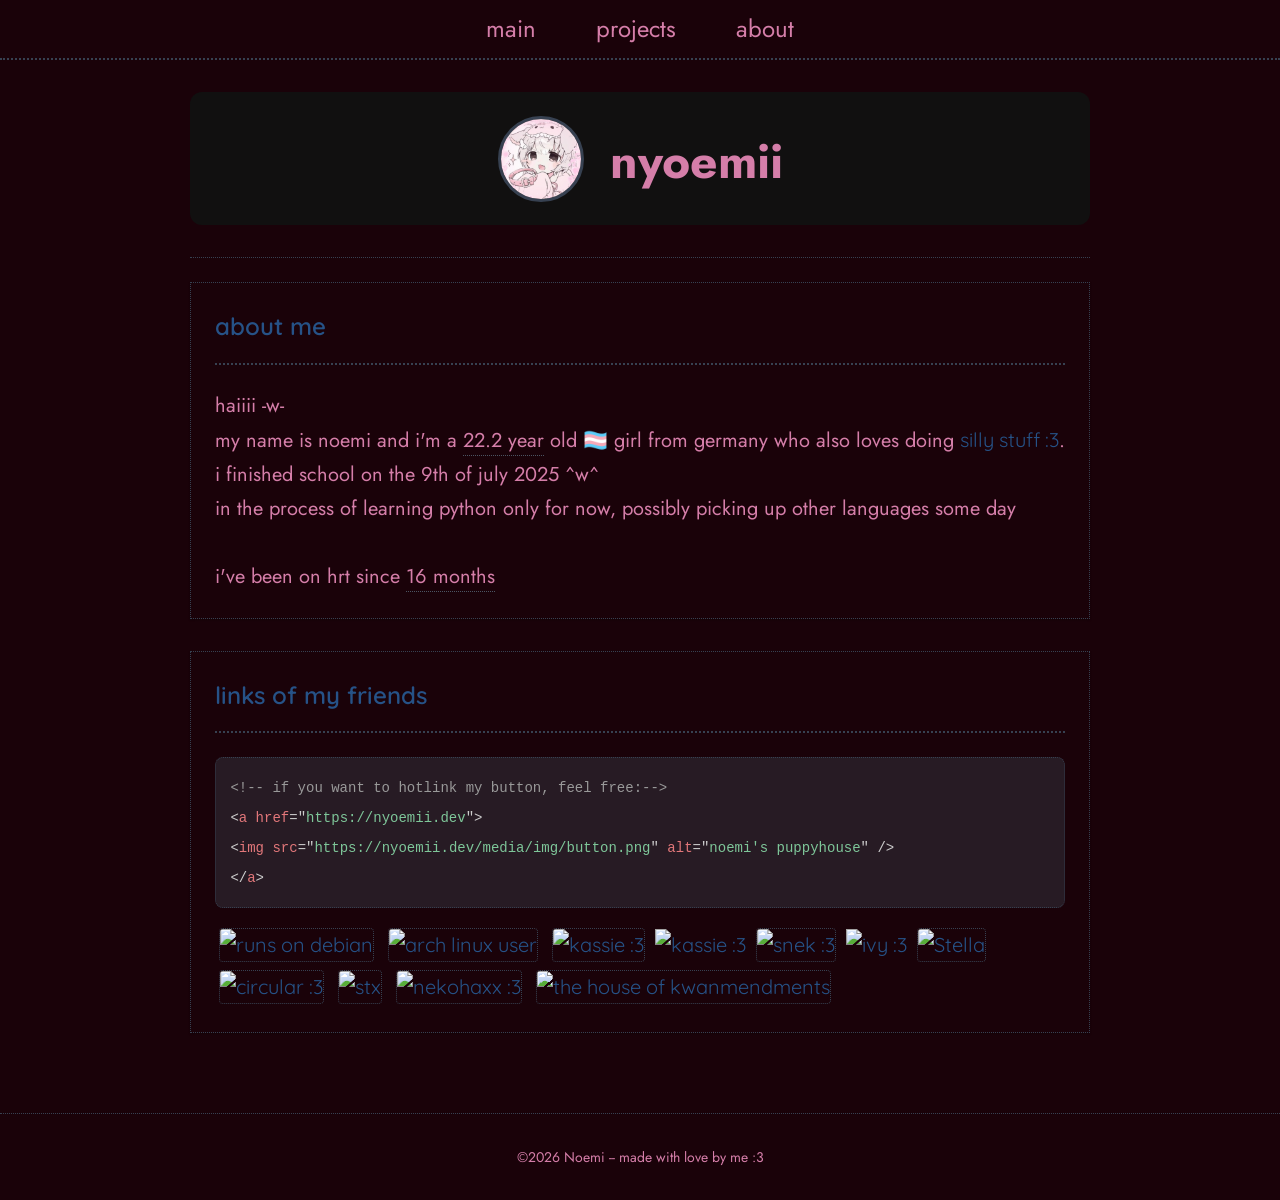
==== commit 844f0f5a: "fix: add alt text to images" ====
--- a/index.html
+++ b/index.html
@@ -13,13 +13,13 @@
     <link rel="stylesheet" href="./css/main.css?v=3" />
     <link rel="stylesheet" href="./css/prism.css" />
   </head>
-  <header>
-    <nav>
-      <a href="./index.html">main</a> <a href="./portfolio.html">projects</a>
-      <a href="./aboutme.html">about</a>
-    </nav>
-  </header>
   <body>
+    <header>
+      <nav>
+        <a href="./index.html">main</a> <a href="./portfolio.html">projects</a>
+        <a href="./aboutme.html">about</a>
+      </nav>
+    </header>
     <div class="content">
       <div class="main-content">
         <section class="title">
@@ -28,7 +28,7 @@
               class="title-img"
               src="media/img/pfp-new.png"
               alt="puppyy :3"
-              width="80px"
+              width="80"
               title=":3"
             /><a> nyoemii </a>
           </h1>
@@ -56,8 +56,16 @@
 &lt;a href="https://nyoemii.dev"&gt;
 &lt;img src="https://nyoemii.dev/media/img/button.png" alt="noemi's puppyhouse" /&gt;
 &lt;/a&gt;</code></pre>
-          <a><img src="https://cyber.dabamos.de/88x31/debian.gif" /></a>
-          <a><img src="https://cyber.dabamos.de/88x31/archlinux.gif" /></a>
+          <a
+            ><img
+              src="https://cyber.dabamos.de/88x31/debian.gif"
+              alt="runs on debian"
+          /></a>
+          <a
+            ><img
+              src="https://cyber.dabamos.de/88x31/archlinux.gif"
+              alt="arch linux user"
+          /></a>
           <a
             href="https://kassiopia.dev"
             target="_blank"
@@ -65,13 +73,15 @@
             ><img src="https://geo.thei.rs/88x31/kassiopia.gif" alt="kassie :3"
           /></a>
           <a href="https://kittycat.moe"
-            ><img src="https://kittycat.moe/images/kittycat.moe.png"
+            ><img
+              src="https://kittycat.moe/images/kittycat.moe.png"
+              alt="kassie :3"
           /></a>
           <a href="https://snek.dev"
-            ><img src="https://snek.dev/88x31.png"
+            ><img src="https://snek.dev/88x31.png" alt="snek :3"
           /></a>
           <a href="https://ivy.rs"
-            ><img src="https://ivy.rs/img/ivy-rs.png"
+            ><img src="https://ivy.rs/img/ivy-rs.png" alt="ivy :3"
           /></a>
           <a href="https://pisscel.com"
             ><img
@@ -81,13 +91,17 @@
               height="31"
           /></a>
           <a href="https://circulars.dev"
-            ><img src="https://circulars.dev/circular-88x31.gif"
+            ><img
+              src="https://circulars.dev/circular-88x31.gif"
+              alt="circular :3"
           /></a>
           <a href="https://cdstx4.xyz/"
-            ><img src="https://cdstx4.xyz/badge/stx4_88x31.png"
+            ><img src="https://cdstx4.xyz/badge/stx4_88x31.png" alt="stx"
           /></a>
           <a href="https://nekohaxx.dev/"
-            ><img src="https://nyoemii.dev/media/img/88x31.png"
+            ><img
+              src="https://nyoemii.dev/media/img/88x31.png"
+              alt="nekohaxx :3"
           /></a>
           <a href="https://sundei.ee" target="_blank" rel="noopener noreferrer"
             ><img
@@ -112,8 +126,8 @@
           (new Date() - new Date("Apr 26 2025")) / (100 * 60 * 60 * 24 * 365),
         ) + " months";
     </script>
+    <footer>
+      <p>&copy;2026 Noemi -- made with love by me :3</p>
+    </footer>
   </body>
-  <footer>
-    <p>&copy;2026 Noemi -- made with love by me :3</p>
-  </footer>
 </html>
